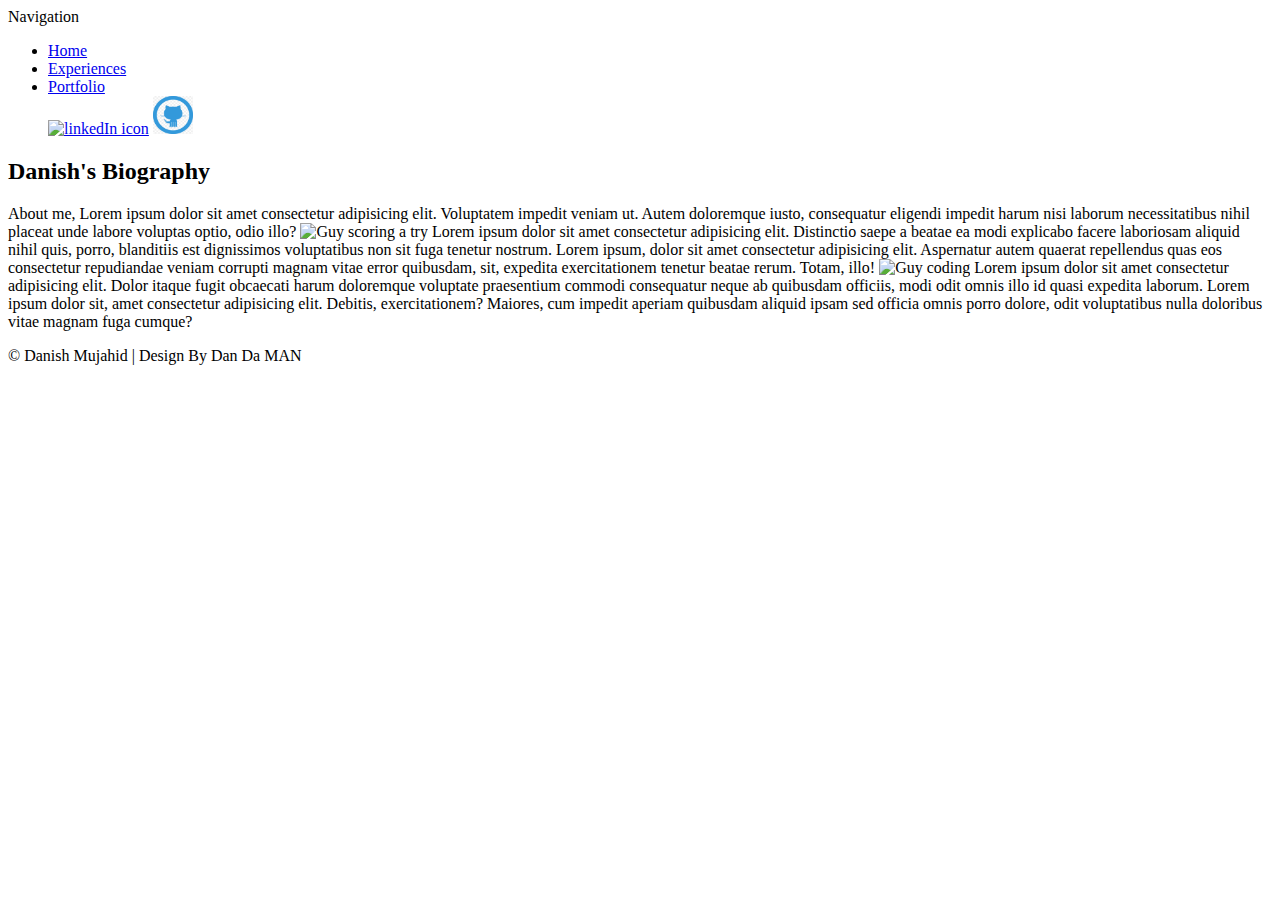
==== bio.html @ 9e4f5d30 "Completed portfolio website" ====
<!DOCTYPE html>
<html lang="en">
<head>
    <meta charset="UTF-8">
    <meta http-equiv="X-UA-Compatible" content="IE=edge">
    <meta name="viewport" content="width=device-width, initial-scale=1.0">
    <title>Document</title>
    <link rel="stylesheet" href="styles.css">
</head>
<body>
    <div class="background">
    <div class="btn">
        <div class="wrapper">
           <input type="checkbox" id="btn" hidden>
           <label for="btn" class="menu-btn">
           <i class="fas fa-bars"></i>
           <i class="fas fa-times"></i>
           </label>
           <nav id="sidebar">
              <div class="title">
                 Navigation
              </div>
                 <ul class="list-items">
                     <li i class="nav"><a href="index.html">Home</a></li>
                     <li i class="link"><a href="experience.html">Experiences</a></li>
                     <li i class="link"><a href="portfolio.html">Portfolio</a></li>
                 <div class="icons">

                    <a href="https://www.linkedin.com/in/danishmujahid/">
                        <img src="https://cdn-icons-png.flaticon.com/512/174/174857.png" alt="linkedIn icon" style="width:40px;height:38px;"><i class="linkedIn-"></i></a>
                    <a href="https://github.com/DanishMujahid">
                        <img src=images.png alt="Github Icon" style="width: 40px;height:38px;"><i class="github"></i></a>
                 </div>
             </div>
              </ul>
           </nav>
        </div>
        <div class="content">
            <div class="header">
                <div class="container">
               <h2>Danish's Biography</h2>
               
        </div>
        <p>
            <p>About me, Lorem ipsum dolor sit amet consectetur adipisicing elit. Voluptatem impedit veniam ut. Autem doloremque iusto, consequatur eligendi impedit harum nisi laborum necessitatibus nihil placeat unde labore voluptas optio, odio illo?
            <img src="https://media.tenor.com/2-cweS6t79EAAAAC/football-soccer.gif" alt="Guy scoring a try" style="width: 300px;height: 200px">
            Lorem ipsum dolor sit amet consectetur adipisicing elit. Distinctio saepe a beatae ea modi explicabo facere laboriosam aliquid nihil quis, porro, blanditiis est dignissimos voluptatibus non sit fuga tenetur nostrum. Lorem ipsum, dolor sit amet consectetur adipisicing elit. Aspernatur autem quaerat repellendus quas eos consectetur repudiandae veniam corrupti magnam vitae error quibusdam, sit, expedita exercitationem tenetur beatae rerum. Totam, illo!
            <img src="https://media.istockphoto.com/id/1356364287/photo/close-up-focus-on-persons-hands-typing-on-the-desktop-computer-backlit-keyboard-screens-show.jpg?b=1&s=170667a&w=0&k=20&c=yCgo02F66I8b1rgmnSXTyeN42k16-rti3iWszjZijWM=" alt="Guy coding" style="width: 300px;height: 200px">

            Lorem ipsum dolor sit amet consectetur adipisicing elit. Dolor itaque fugit obcaecati harum doloremque voluptate praesentium commodi consequatur neque ab quibusdam officiis, modi odit omnis illo id quasi expedita laborum. Lorem ipsum dolor sit, amet consectetur adipisicing elit. Debitis, exercitationem? Maiores, cum impedit aperiam quibusdam aliquid ipsam sed officia omnis porro dolore, odit voluptatibus nulla doloribus vitae magnam fuga cumque?
        </p>
    
    </div>
    </div>
    </div>
        <footer>
            <p>© Danish Mujahid  |  Design By Dan Da MAN</p>
            </footer>
</body>
</html>
---- styles.css ----
@media screen and (max-width: 390px) {
    

*{
  margin: 0;
  padding: 0;
  box-sizing: border-box;
  font-family: 'Poppins', sans-serif;
}

  body {
    background: -webkit-gradient(linear, left top, left bottom, from(#584053), to(#8dc6bf)) fixed !important;
  }

.wrapper{
  height: 100%;
  width: 300px;
  position: relative;
}
.wrapper .menu-btn{
  position: absolute;
  left: 10px;
  top: 10px;
  background-image: url("https://cdn.dribbble.com/users/1573707/screenshots/4616126/menu800600bc.gif");
  background-color: #fcbc66;
  background-position: center;
  background-repeat: no-repeat;
  background-size: 120px;

  height: 45px;
  width: 45px;
  z-index: 9999;
  border: 1px solid #f97b47;
  border-radius: 5px;
  cursor: pointer;
  display: flex;
  align-items: center;
  justify-content: center;
  transition: all 0.3s ease;
}
#btn:checked ~ .menu-btn{
  left: 247px;
}
.wrapper .menu-btn i{
  position: absolute;
  font-size: 23px;
  transition: all 0.3s ease;
}
.wrapper .menu-btn i.fa-times{
  opacity: 0;
}
#btn:checked ~ .menu-btn i.fa-times{
  opacity: 1;
  transform: rotate(-180deg);
}
#btn:checked ~ .menu-btn i.fa-bars{
  opacity: 0;
  transform: rotate(180deg);
}
#sidebar{
  position: fixed;
  background: #404040;
  height: 100%;
  width: 270px;
  overflow: hidden;
  left: -270px;
  transition: all 0.3s ease;
}
#btn:checked ~ #sidebar{
  left: 0;
}
#sidebar .title{
    padding-left: 10px;
  line-height: 65px;
  text-align: center;
  text-decoration: underline;
  background: #8dc6bf;
  opacity: 0.8;
  font-size: 25px;
  font-weight: 600;
  color: #584053;
  border-bottom: 1px solid #222;
}
#sidebar .list-items{
  position: relative;
  background: #584053;
  color: #8dc6bf;
  opacity: 0.8;
  width: 100%;
  height: 100%;
  list-style: none;
}
#sidebar .list-items li{
  text-align: center;
  line-height: 50px;
  text-decoration:underline;
  border-top: 1px solid rgba(255,255,255,0.1);
  border-bottom: 1px solid #333;
  transition: all 0.3s ease;
  color: #8dc6bf;
}
#sidebar .list-items li:hover{
  border-top: 1px solid transparent;
  border-bottom: 1px solid transparent;
  box-shadow: 25 25px 10px 10px #222;
}
#sidebar .list-items li:first-child{
  border-top: none;
}
#sidebar .list-items li a{
  color: #8dc6bf;
  text-decoration: none;
  font-size: 18px;
  font-weight: 500;
  height: 100%;
  width: 100%;
  display: block;
  box-shadow: 0 1px 5px 5px;
  
}
#sidebar .list-items li a i{
  margin-right: 20px;
}
#sidebar .list-items .icons{
  width: 100%;
  height: 40px;
  text-align: center;
  position: absolute;
  bottom: 100px;
  line-height: 40px;
  display: flex;
  align-items: center;
  justify-content: center;
}
#sidebar .list-items .icons a{
  height: 100%;
  width: 50px;
  display: block;
  margin: 0 5px;
  margin-bottom: 5px;
  font-size: 18px;
  color: #f2f2f2;
  background: #ffffff;
  border-radius: 5px;
  border: 1px solid #f8f8f8;
  transition: all 0.3s ease;
}
#sidebar .img {
    text-align: center;
    margin-left: auto;
    margin-right: auto;
    display: flex;
    justify-items: center;
    width: 200px;
    height: 200px;
    border-radius: 0.75rem;

}
#sidebar .list-items .icons a:hover{
  background: #f5f2f2;
}
.list-items .icons a:first-child{
  margin-left: 0px;
}
.content{
  position: absolute;
  top: 50%;
  left: 50%;
  transform: translate(-50%,-50%);
  color: #000000;
  z-index: -1;
  width: 100%;
  text-align: center;
}
.content .header{
  font-size: 45px;
  font-weight: 700;
  ;
}
.content p{
  font-size: 10px;
  font-weight: 100;
  
}
div .menu-btn {
    background-color: #202020;
    color: #202020;
}
.header img {
    text-align: center;
    margin-left: auto;
    margin-right: auto;
    margin-top: 25px;
    margin-bottom: 25px;
    display: block;
    justify-items: center;
    width: 200px;
    height: 200px;
    border-radius: 0.75rem;

}*/

#copyright {
	position: relative;
	height: 50px;
	width: 100%;
	text-align: center;
	font-size: 0.8em;
}

#wrapper {
    display: block;
    position: fixed;
    text-align: center;
    min-height: 100%;
    width: 100%;
    top: 0;
    bottom: 0;
    left: 0;
    right: 0;
}

#header p {
    font-size: 2em;
    margin: 0;
    
}

#header ul {
    list-style-type: none;
}

#header ul li {
    display: inline;
    padding: 20px 20px;
    font-size: 1.5em;
    margin: 0 30px;

}

footer {
  position: fixed;
  margin-top: 10px;
  height: 50;
  width: 100%;
  text-align: center;
  font-size: 0.8em;
  bottom: 0;
  color: rgb(3, 3, 3);
  background-color: #fcbc66;
}
footer ul {
  list-style-type: none;
}
footer ul li {
  display: inline;
  margin: 0 15px;
}
body {
    text-shadow:rgb(255, 255, 255);
}
h3 {
    color: #020202;
}
p {
    color: rgb(255, 255, 255);
    font-weight: 900;
    font-display:initial;
    text-shadow: #5c6573;

}

div.container {
background-color: none;
}
div.container h2 {
color: #e100fff7;
text-transform: uppercase;
background-image: linear-gradient(
    -225deg,
    #2f0ad8 0%,
    #44107a 29%,
    #ff1361 67%,
    #fff800 100%
  );
  width: 100%;
  background-size: contain;
  background-clip: border-box;
  background-size: 200% auto;
  color: rgb(251, 251, 251);
  background-clip: text;
  text-fill-color: transparent;
  -webkit-background-clip: text;
  -webkit-text-fill-color: transparent;
  animation: textclip 2s linear infinite;
  display: inline-block;
      font-size: 25px;
      font-weight: 700;
}

@keyframes textclip {
  to {
    background-position: 200% center;
  }
}

@import url('https://fonts.googleapis.com/css2?family=Alfa+Slab+One&display=swap');
* {
  padding: 0;
  margin: 0;
  box-sizing: border-box;
}

div .header1{
  
  display: flex;
  justify-content: center;
  align-items: center;
  
}
.waviy {
  position:relative;
  -webkit-box-reflect: below -20px linear-gradient(transparent, rgba(0,0,0,.2));
  font-size: 30px;
  font-weight: 900px;
}
.waviy span {
  font-family: 'Poppins', sans-serif;
  position: relative;
  display: inline-block;
  color: #fff;
  text-transform: uppercase;
  animation: waviy 1s infinite;
  animation-delay: calc(.1s * var(--i));
  
}
@keyframes waviy {
  0%,40%,100% {
    transform: translateY(0)
  }
  20% {
    transform: translateY(-20px)
  }
}
html {
    height: 100%;
}
}
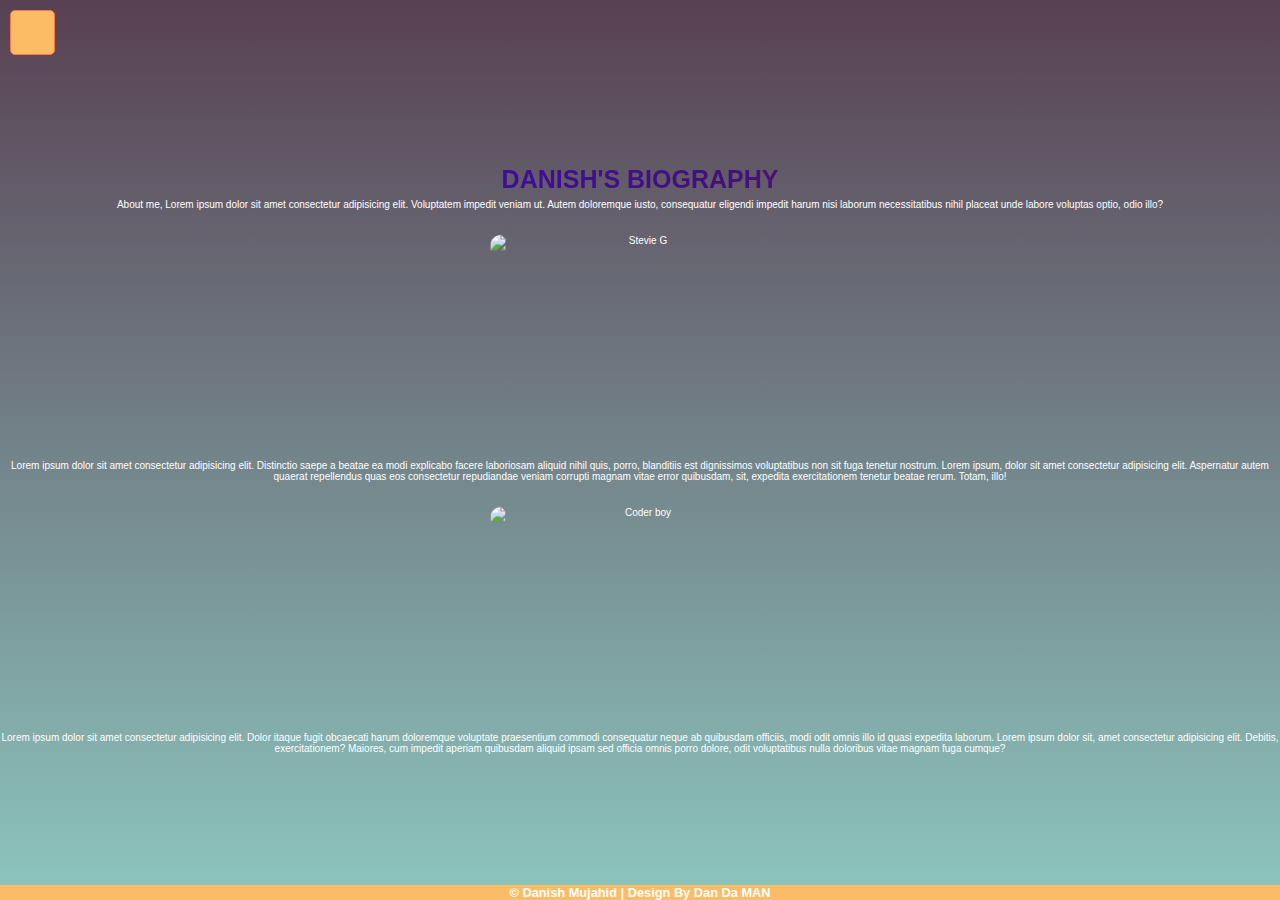
==== commit 336a1959: "2nd finish" ====
--- a/bio.html
+++ b/bio.html
@@ -21,7 +21,7 @@
                  Navigation
               </div>
                  <ul class="list-items">
-                     <li i class="nav"><a href="index.html">Home</a></li>
+                     <li i class="link"><a href="index.html">Home</a></li>
                      <li i class="link"><a href="experience.html">Experiences</a></li>
                      <li i class="link"><a href="portfolio.html">Portfolio</a></li>
                  <div class="icons">
@@ -43,9 +43,9 @@
         </div>
         <p>
             <p>About me, Lorem ipsum dolor sit amet consectetur adipisicing elit. Voluptatem impedit veniam ut. Autem doloremque iusto, consequatur eligendi impedit harum nisi laborum necessitatibus nihil placeat unde labore voluptas optio, odio illo?
-            <img src="https://media.tenor.com/2-cweS6t79EAAAAC/football-soccer.gif" alt="Guy scoring a try" style="width: 300px;height: 200px">
+            <img src="https://media.tenor.com/2-cweS6t79EAAAAC/football-soccer.gif" alt="Stevie G" style="width: 300px;height: 200px">
             Lorem ipsum dolor sit amet consectetur adipisicing elit. Distinctio saepe a beatae ea modi explicabo facere laboriosam aliquid nihil quis, porro, blanditiis est dignissimos voluptatibus non sit fuga tenetur nostrum. Lorem ipsum, dolor sit amet consectetur adipisicing elit. Aspernatur autem quaerat repellendus quas eos consectetur repudiandae veniam corrupti magnam vitae error quibusdam, sit, expedita exercitationem tenetur beatae rerum. Totam, illo!
-            <img src="https://media.istockphoto.com/id/1356364287/photo/close-up-focus-on-persons-hands-typing-on-the-desktop-computer-backlit-keyboard-screens-show.jpg?b=1&s=170667a&w=0&k=20&c=yCgo02F66I8b1rgmnSXTyeN42k16-rti3iWszjZijWM=" alt="Guy coding" style="width: 300px;height: 200px">
+            <img src="https://media.istockphoto.com/id/1356364287/photo/close-up-focus-on-persons-hands-typing-on-the-desktop-computer-backlit-keyboard-screens-show.jpg?b=1&s=170667a&w=0&k=20&c=yCgo02F66I8b1rgmnSXTyeN42k16-rti3iWszjZijWM=" alt="Coder boy" style="width: 300px;height: 200px">
 
             Lorem ipsum dolor sit amet consectetur adipisicing elit. Dolor itaque fugit obcaecati harum doloremque voluptate praesentium commodi consequatur neque ab quibusdam officiis, modi odit omnis illo id quasi expedita laborum. Lorem ipsum dolor sit, amet consectetur adipisicing elit. Debitis, exercitationem? Maiores, cum impedit aperiam quibusdam aliquid ipsam sed officia omnis porro dolore, odit voluptatibus nulla doloribus vitae magnam fuga cumque?
         </p>
--- a/styles.css
+++ b/styles.css
@@ -1,6 +1,5 @@
-@media screen and (max-width: 390px) {
-    
-
+/*@media screen and (max-width: 900px) {
+*/
 *{
   margin: 0;
   padding: 0;
@@ -103,6 +102,8 @@
   border-top: 1px solid transparent;
   border-bottom: 1px solid transparent;
   box-shadow: 25 25px 10px 10px #222;
+  background-color: #fcbc66;
+  transition: all 0.1s ease;
 }
 #sidebar .list-items li:first-child{
   border-top: none;
@@ -289,7 +290,7 @@
   background-size: 200% auto;
   color: rgb(251, 251, 251);
   background-clip: text;
-  text-fill-color: transparent;
+  
   -webkit-background-clip: text;
   -webkit-text-fill-color: transparent;
   animation: textclip 2s linear infinite;
@@ -345,18 +346,17 @@
 html {
     height: 100%;
 }
-}
-
-
-
-
-
-
-
-
-
-
-
-
-
-
+
+
+
+
+
+
+
+
+
+
+
+
+
+
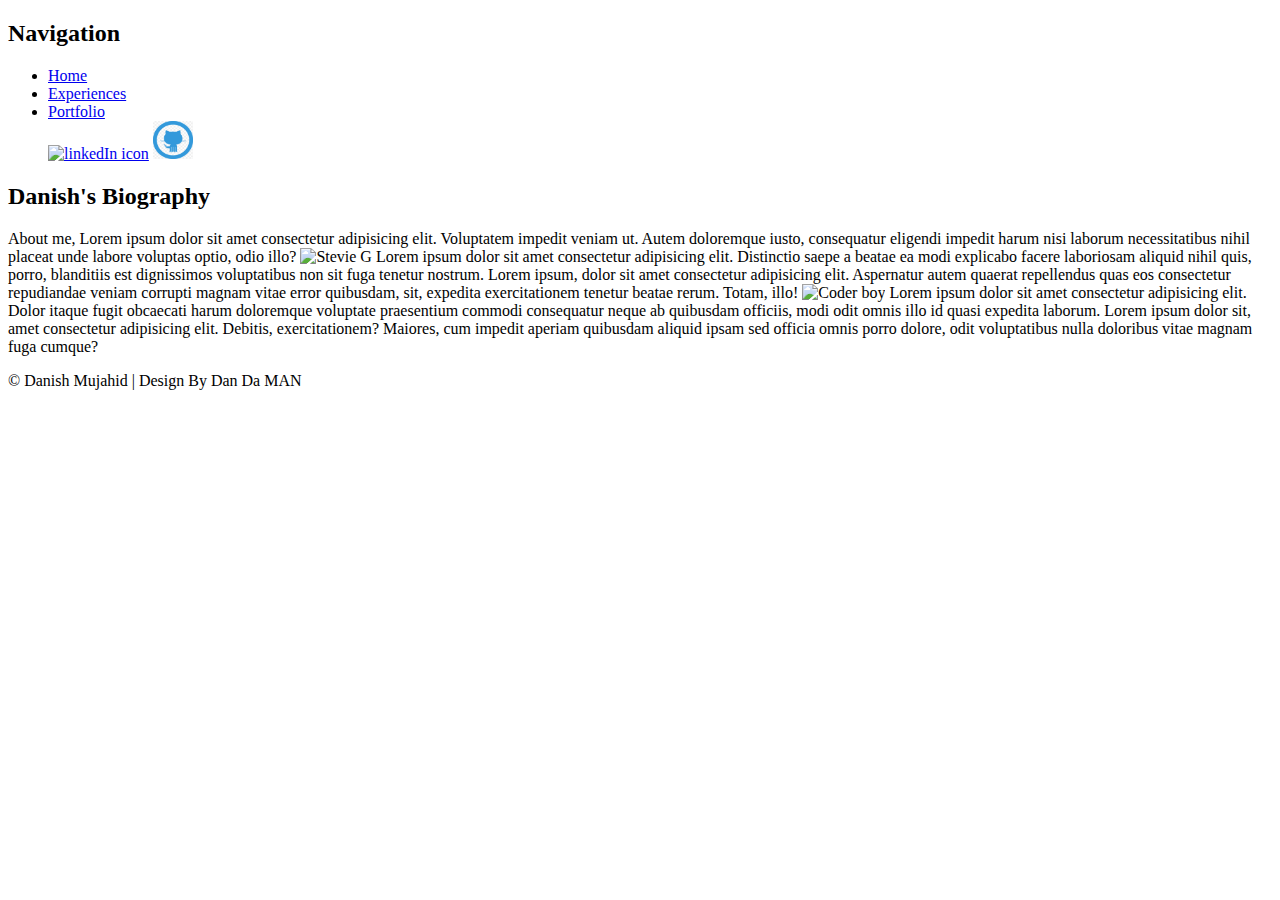
==== commit 57c61bf3: "2nd Feb Final Submission" ====
--- a/bio.html
+++ b/bio.html
@@ -4,10 +4,8 @@
     <meta charset="UTF-8">
     <meta http-equiv="X-UA-Compatible" content="IE=edge">
     <meta name="viewport" content="width=device-width, initial-scale=1.0">
-    <title>Document</title>
+    <title>Danish's bio</title>
     <link rel="stylesheet" href="styles.css">
-</head>
-<body>
     <div class="background">
     <div class="btn">
         <div class="wrapper">
@@ -18,7 +16,7 @@
            </label>
            <nav id="sidebar">
               <div class="title">
-                 Navigation
+                <h2>Navigation</h2>
               </div>
                  <ul class="list-items">
                      <li i class="link"><a href="index.html">Home</a></li>
@@ -30,6 +28,7 @@
                         <img src="https://cdn-icons-png.flaticon.com/512/174/174857.png" alt="linkedIn icon" style="width:40px;height:38px;"><i class="linkedIn-"></i></a>
                     <a href="https://github.com/DanishMujahid">
                         <img src=images.png alt="Github Icon" style="width: 40px;height:38px;"><i class="github"></i></a>
+                    </head>
                  </div>
              </div>
               </ul>
@@ -37,6 +36,7 @@
         </div>
         <div class="content">
             <div class="header">
+                <body>
                 <div class="container">
                <h2>Danish's Biography</h2>
                
--- a/styles.css
+++ b/styles.css
@@ -1,6 +1,6 @@
-/*@media screen and (max-width: 900px) {
-*/
-*{
+@media screen and (max-width: 390px) {
+    
+    *{
   margin: 0;
   padding: 0;
   box-sizing: border-box;
@@ -346,17 +346,386 @@
 html {
     height: 100%;
 }
-
-
-
-
-
-
-
-
-
-
-
-
-
-
+}
+
+@media screen and (max-width: 900px) {
+    *{
+        margin: 0;
+        padding: 0;
+        box-sizing: border-box;
+        font-family: 'Poppins', sans-serif;
+      }
+      
+        body {
+          background: -webkit-gradient(linear, left top, left bottom, from(#584053), to(#8dc6bf)) fixed !important;
+        }
+      
+      .wrapper{
+        height: 100%;
+        width: 300px;
+        position: relative;
+      }
+      .wrapper .menu-btn{
+        position: absolute;
+        left: 10px;
+        top: 10px;
+        background-image: url("https://cdn.dribbble.com/users/1573707/screenshots/4616126/menu800600bc.gif");
+        background-color: #fcbc66;
+        background-position: center;
+        background-repeat: no-repeat;
+        background-size: 120px;
+      
+        height: 45px;
+        width: 45px;
+        z-index: 9999;
+        border: 1px solid #f97b47;
+        border-radius: 5px;
+        cursor: pointer;
+        display: flex;
+        align-items: center;
+        justify-content: center;
+        transition: all 0.3s ease;
+      }
+      #btn:checked ~ .menu-btn{
+        left: 247px;
+      }
+      .wrapper .menu-btn i{
+        position: absolute;
+        font-size: 23px;
+        transition: all 0.3s ease;
+      }
+      .wrapper .menu-btn i.fa-times{
+        opacity: 0;
+      }
+      #btn:checked ~ .menu-btn i.fa-times{
+        opacity: 1;
+        transform: rotate(-180deg);
+      }
+      #btn:checked ~ .menu-btn i.fa-bars{
+        opacity: 0;
+        transform: rotate(180deg);
+      }
+      #sidebar{
+        position: fixed;
+        background: #404040;
+        height: 100%;
+        width: 270px;
+        overflow: hidden;
+        left: -270px;
+        transition: all 0.3s ease;
+      }
+      #btn:checked ~ #sidebar{
+        left: 0;
+      }
+      #sidebar .title{
+          padding-left: 10px;
+        line-height: 65px;
+        text-align: center;
+        text-decoration: underline;
+        background: #8dc6bf;
+        opacity: 0.8;
+        font-size: 25px;
+        font-weight: 600;
+        color: #584053;
+        border-bottom: 1px solid #222;
+      }
+      #sidebar .list-items{
+        position: relative;
+        background: #584053;
+        color: #8dc6bf;
+        opacity: 0.8;
+        width: 100%;
+        height: 100%;
+        list-style: none;
+      }
+      #sidebar .list-items li{
+        text-align: center;
+        line-height: 50px;
+        text-decoration:underline;
+        border-top: 1px solid rgba(255,255,255,0.1);
+        border-bottom: 1px solid #333;
+        transition: all 0.3s ease;
+        color: #8dc6bf;
+      }
+      #sidebar .list-items li:hover{
+        border-top: 1px solid transparent;
+        border-bottom: 1px solid transparent;
+        box-shadow: 25 25px 10px 10px #222;
+        background-color: #fcbc66;
+        transition: all 0.1s ease;
+      }
+      #sidebar .list-items li:first-child{
+        border-top: none;
+      }
+      #sidebar .list-items li a{
+        color: #8dc6bf;
+        text-decoration: none;
+        font-size: 18px;
+        font-weight: 500;
+        height: 100%;
+        width: 100%;
+        display: block;
+        box-shadow: 0 1px 5px 5px;
+        
+      }
+      #sidebar .list-items li a i{
+        margin-right: 20px;
+      }
+      #sidebar .list-items .icons{
+        width: 100%;
+        height: 40px;
+        text-align: center;
+        position: absolute;
+        bottom: 100px;
+        line-height: 40px;
+        display: flex;
+        align-items: center;
+        justify-content: center;
+      }
+      #sidebar .list-items .icons a{
+        height: 100%;
+        width: 50px;
+        display: block;
+        margin: 0 5px;
+        margin-bottom: 5px;
+        font-size: 18px;
+        color: #f2f2f2;
+        background: #ffffff;
+        border-radius: 5px;
+        border: 1px solid #f8f8f8;
+        transition: all 0.3s ease;
+      }
+      #sidebar .img {
+          text-align: center;
+          margin-left: auto;
+          margin-right: auto;
+          display: flex;
+          justify-items: center;
+          width: 200px;
+          height: 200px;
+          border-radius: 0.75rem;
+      
+      }
+      #sidebar .list-items .icons a:hover{
+        background: #f5f2f2;
+      }
+      .list-items .icons a:first-child{
+        margin-left: 0px;
+      }
+      .content{
+        position: absolute;
+        top: 50%;
+        left: 50%;
+        transform: translate(-50%,-50%);
+        color: #000000;
+        z-index: -1;
+        width: 100%;
+        text-align: center;
+      }
+      .content .header{
+        font-size: 45px;
+        font-weight: 700;
+        ;
+      }
+      .content p{
+        font-size: 10px;
+        font-weight: 100;
+        
+      }
+      div .menu-btn {
+          background-color: #202020;
+          color: #202020;
+      }
+      .header img {
+          text-align: center;
+          margin-left: auto;
+          margin-right: auto;
+          margin-top: 25px;
+          margin-bottom: 25px;
+          display: block;
+          justify-items: center;
+          width: 200px;
+          height: 200px;
+          border-radius: 0.75rem;
+      
+      }*/
+      
+      #copyright {
+          position: relative;
+          height: 50px;
+          width: 100%;
+          text-align: center;
+          font-size: 0.8em;
+      }
+      
+      #wrapper {
+          display: block;
+          position: fixed;
+          text-align: center;
+          min-height: 100%;
+          width: 100%;
+          top: 0;
+          bottom: 0;
+          left: 0;
+          right: 0;
+      }
+      
+      #header p {
+          font-size: 2em;
+          margin: 0;
+          
+      }
+      
+      #header ul {
+          list-style-type: none;
+      }
+      
+      #header ul li {
+          display: inline;
+          padding: 20px 20px;
+          font-size: 1.5em;
+          margin: 0 30px;
+      
+      }
+      
+      footer {
+        color: #e100fff7;
+text-transform: uppercase;
+background-image: linear-gradient(
+    -225deg,
+    #2f0ad8 0%,
+    #44107a 29%,
+    #ff1361 67%,
+    #fff800 100%
+  );
+  width: 100%;
+  background-size: contain;
+  background-clip: border-box;
+  background-size: 200% auto;
+  color: rgb(251, 251, 251);
+  background-clip: text;
+  -webkit-background-clip: text;
+  -webkit-text-fill-color: transparent;
+  animation: textclip 2s linear infinite;
+  display: inline-block;
+      font-size: 25px;
+      font-weight: 700;
+      position: fixed;
+      margin-top: 10px;
+      height: 50;
+      width: 100%;
+      text-align: center;
+      font-size: 0.8em;
+      bottom: 0;
+      color: rgb(3, 3, 3);
+      background-color: #000000;
+}
+
+@keyframes textclip {
+  to {
+    background-position: 200% center;
+  }
+      
+      }
+      footer ul {
+        list-style-type: none;
+      }
+      footer ul li {
+        display: inline;
+        margin: 0 15px;
+      }
+      body {
+          text-shadow:rgb(255, 255, 255);
+      }
+      h3 {
+          color: #020202;
+      }
+      p {
+          color: rgb(255, 255, 255);
+          font-weight: 900;
+          font-display:initial;
+          text-shadow: #5c6573;
+      
+      }
+      
+      div.container {
+      background-color: none;
+      }
+      div.container h2 {
+      color: #e100fff7;
+      text-transform: uppercase;
+      background-image: linear-gradient(
+          -225deg,
+          #2f0ad8 0%,
+          #44107a 29%,
+          #ff1361 67%,
+          #fff800 100%
+        );
+        width: 100%;
+        background-size: contain;
+        background-clip: border-box;
+        background-size: 200% auto;
+        color: rgb(251, 251, 251);
+        background-clip: text;
+        
+        -webkit-background-clip: text;
+        -webkit-text-fill-color: transparent;
+        animation: textclip 2s linear infinite;
+        display: inline-block;
+            font-size: 25px;
+            font-weight: 700;
+      }
+      
+      @keyframes textclip {
+        to {
+          background-position: 200% center;
+        }
+      }
+      
+      @import url('https://fonts.googleapis.com/css2?family=Alfa+Slab+One&display=swap');
+      * {
+        padding: 0;
+        margin: 0;
+        box-sizing: border-box;
+      }
+      
+      div .header1{
+        
+        display: flex;
+        justify-content: center;
+        align-items: center;
+        
+      }
+      .waviy {
+        position:relative;
+        -webkit-box-reflect: below -20px linear-gradient(transparent, rgba(0,0,0,.2));
+        font-size: 30px;
+        font-weight: 900px;
+      }
+      .waviy span {
+        font-family: 'Poppins', sans-serif;
+        position: relative;
+        display: inline-block;
+        color: #fff;
+        text-transform: uppercase;
+        animation: waviy 1s infinite;
+        animation-delay: calc(.1s * var(--i));
+        
+      }
+      @keyframes waviy {
+        0%,40%,100% {
+          transform: translateY(0)
+        }
+        20% {
+          transform: translateY(-20px)
+        }
+      }
+      html {
+          height: 100%;
+      }
+}
+
+
+
+
+
